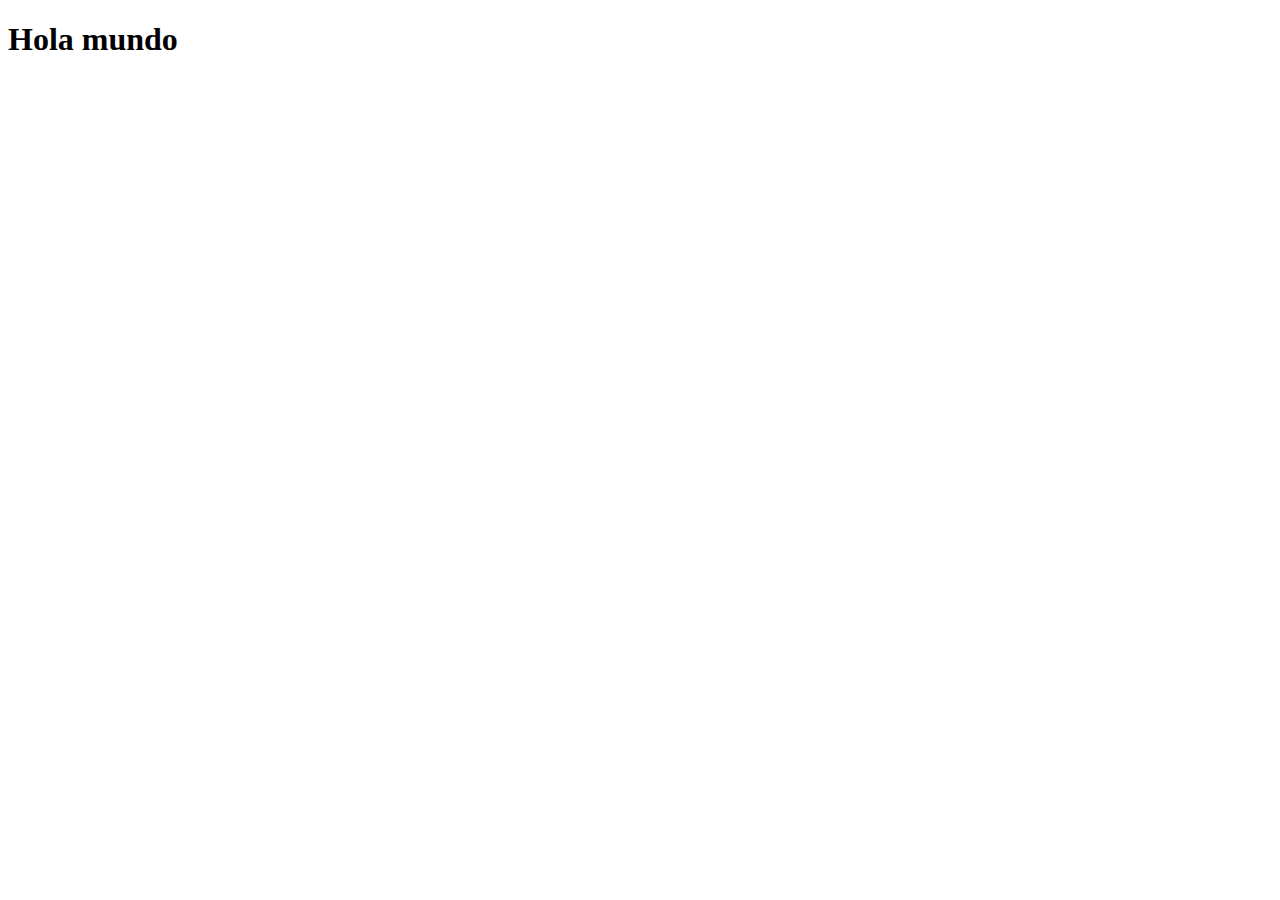
==== index.html @ c3883b1f "version 1" ====
<!DOCTYPE html>
<html lang="en">
<head>
    <meta charset="UTF-8">
    <meta http-equiv="X-UA-Compatible" content="IE=edge">
    <meta name="viewport" content="width=device-width, initial-scale=1.0">
    <title>Mi primer pagina</title>
</head>
<body>
   <h1>Hola mundo</h1> 
</body>
</html>
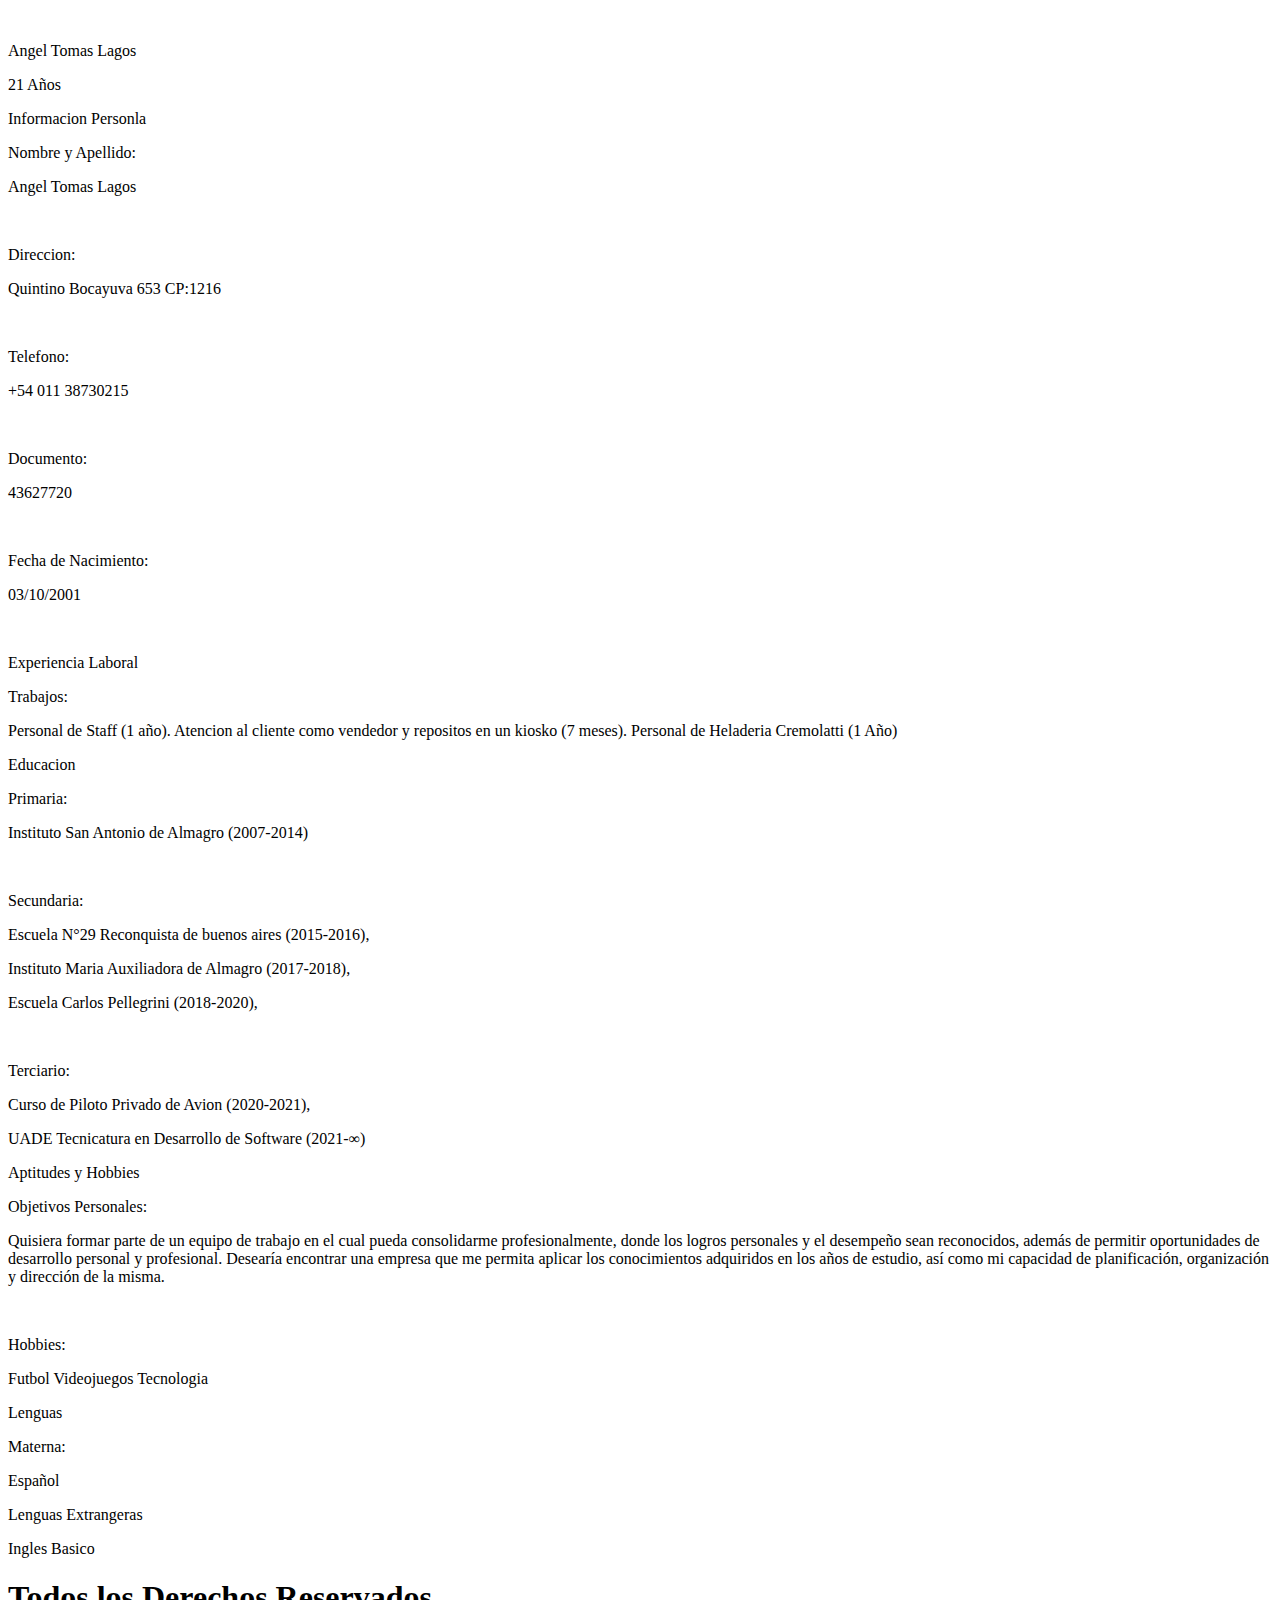
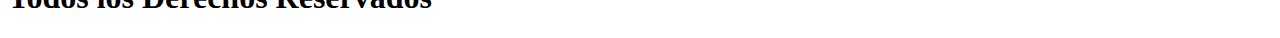
==== commit 6744cc7c: "Update index.html" ====
--- a/index.html
+++ b/index.html
@@ -1,12 +1,78 @@
 <!DOCTYPE html>
-<html lang="en">
+<html lang="es">
 <head>
     <meta charset="UTF-8">
     <meta http-equiv="X-UA-Compatible" content="IE=edge">
     <meta name="viewport" content="width=device-width, initial-scale=1.0">
-    <title>Mi primer pagina</title>
+    <title>Curriculum Vitae</title>
+    <link rel="stylesheet" href="css/index.css">
+    <enlace rel="stylesheet" href="css/index.css">
+    <link href="https://fonts.googleleapsi.com/css?family=Baloo+Tamma+2|Montserrat&display=swap" rel="strylesheet">
 </head>
 <body>
-   <h1>Hola mundo</h1> 
+    <div class="name">
+        <div class="img">
+            <img src="img/AngelLagos.jpeg" alt="">
+        </div>
+        <div class="content">
+            <p class="p-1">Angel Tomas Lagos</p>
+            <p class="p-2">21 Años</p>
+        </div>
+    </div>
+
+    <div class="info">
+        <p class="tituloseccion">Informacion Personla</p>
+        <p class="tituloinfo">Nombre y Apellido:</p>
+        <p class="infoinfo">Angel Tomas Lagos</p><br>
+        <p class="tituloinfo">Direccion:</p>
+        <P class="infoinfo">Quintino Bocayuva 653 CP:1216</P><br>
+        <p class="tituloinfo">Telefono:</p>
+        <p class="infoinfo">+54 011 38730215</p><br>
+        <p class="tituloinfo">Documento:</p>
+        <p class="infoinfo">43627720</p><br>
+        <p class="tituloinfo">Fecha de Nacimiento:</p>
+        <p class="infoinfo">03/10/2001</p><br>
+    </div>
+    <div class="info">
+        <p class="tituloseccion">Experiencia Laboral</p>
+        <p class="tituloinfo">Trabajos:</p>
+        <p class="infoinfo">Personal de Staff (1 año). Atencion al cliente como vendedor y repositos en un kiosko (7 meses). Personal de Heladeria Cremolatti (1 Año)</p>
+    </div>
+    
+    <div class="info">
+        <p class="tituloseccion">Educacion</p>
+        <p class="tituloinfo">Primaria:</p>
+        <p class="infoinfo">Instituto San Antonio de Almagro (2007-2014)</p><br>
+        <p class="tituloinfo">Secundaria:</p>
+        <p class="infoinfo">Escuela N°29 Reconquista de buenos aires (2015-2016),</p>
+        <p class="infoinfo">Instituto Maria Auxiliadora de Almagro (2017-2018),</p>
+        <p class="infoinfo">Escuela Carlos Pellegrini (2018-2020),</p><br>
+        <p class="tituloinfo">Terciario:</p>
+        <p class="infoinfo">Curso de Piloto Privado de Avion (2020-2021),</p>
+        <p class="infoinfo">UADE Tecnicatura en Desarrollo de Software (2021-∞)</p>
+        </p>
+    </div>
+    <div class="info">
+        <p class="tituloseccion">Aptitudes y Hobbies</p>
+        <p class="tituloinfo">Objetivos Personales:</p>
+        <p class="infoinfo"> Quisiera formar parte de un equipo de trabajo en el cual pueda consolidarme profesionalmente, donde los logros personales y el desempeño sean reconocidos, además de permitir oportunidades de desarrollo personal y profesional. Desearía encontrar una empresa que me permita aplicar los conocimientos adquiridos en los años de estudio, así como mi capacidad de planificación, organización y dirección de la misma.</p><br>
+        <p class="tituloinfo">Hobbies:</p>
+        <span>Futbol</span>
+        <span>Videojuegos</span>
+        <span>Tecnologia</span>
+    </div>
+    <div class="info">
+        <p class="tituloseccion">Lenguas</p>
+        <p class="tituloinfo">Materna:</p>
+         <span>Español</span><br>
+         <p class="tituloinfo">Lenguas Extrangeras</p>
+         <span>Ingles Basico</span>
+    </div>
+<div>
+    <footer class="piepagina">
+        <h1 class="pie"> Todos los Derechos Reservados</h1>
+
+    </footer>
+</div>
 </body>
-</html>+</html>
